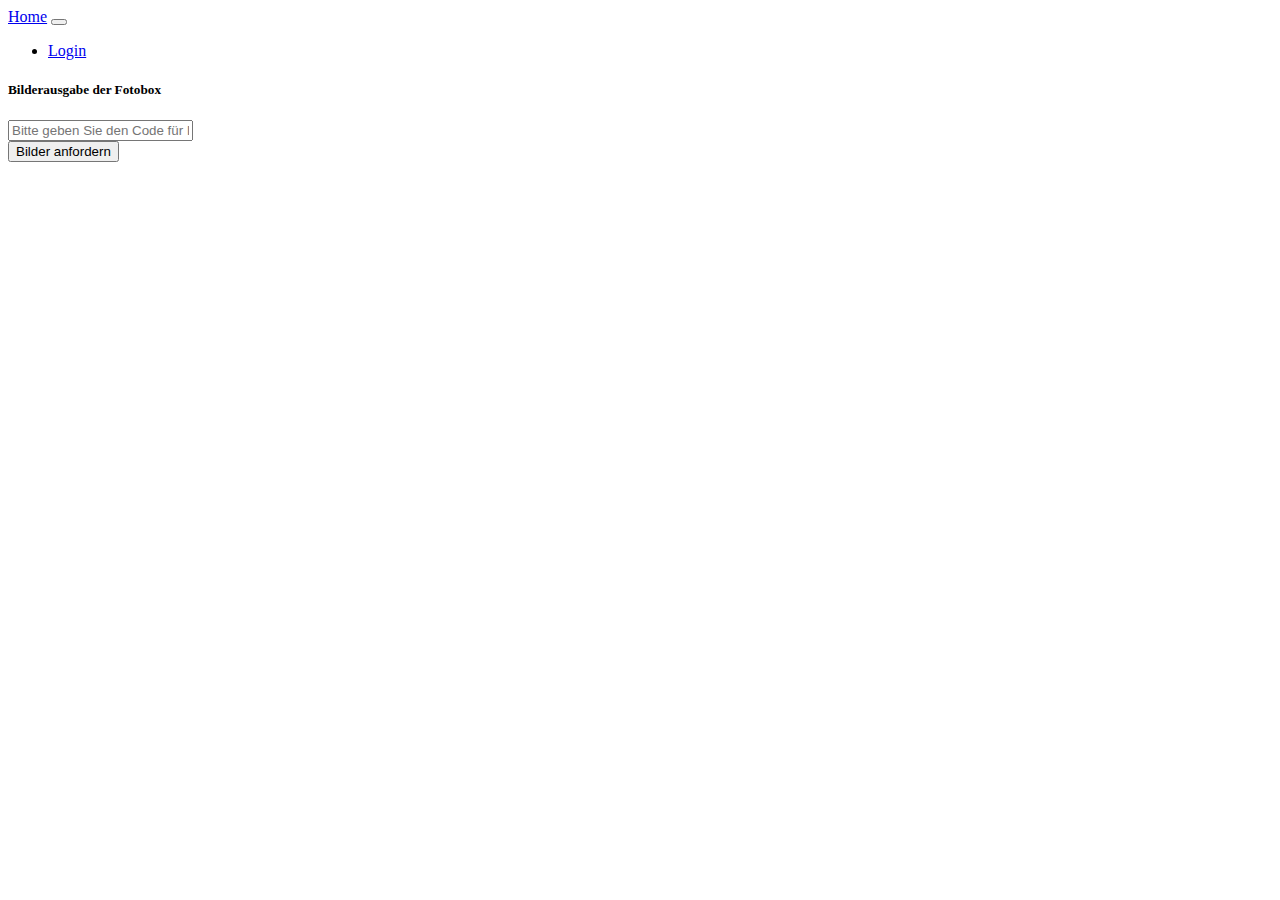
==== fotobox_backend/src/main/resources/templates/index.html @ 6859817b "initial commit for backend" ====
<!DOCTYPE html>
<html lang="en">

<head>
    <meta charset="UTF-8">
    <meta name="viewport" content="width=device-width, initial-scale=1.0">
    <title>Code Input</title>
    <link rel="stylesheet" href="/css/bootstrap.min.css">
    <link rel="stylesheet" href="/css/styles.css">
</head>

<body>
    <header>
        <nav class="navbar navbar-expand-lg navbar-light custom-navbar">
            <div class="container-fluid">
                <a class="navbar-brand" href="/">Home</a>
                <button class="navbar-toggler" type="button" data-bs-toggle="collapse" data-bs-target="#navbarNav"
                    aria-controls="navbarNav" aria-expanded="false" aria-label="Toggle navigation">
                    <span class="navbar-toggler-icon"></span>
                </button>
                <div class="collapse navbar-collapse justify-content-end" id="navbarNav">
                    <ul class="navbar-nav">
                        <li class="nav-item">
                            <a class="btn btn-outline-primary" href="/login">Login</a>
                        </li>
                    </ul>
                </div>
            </div>
        </nav>
    </header>
    <div class="container">
        <div class="row justify-content-center">
            <div class="col-md-6">
                <div class="card mt-5">
                    <div class="card-body">
                        <h5 class="card-title">Bilderausgabe der Fotobox</h5>
                        <form id="codeForm">
                            <div class="form-group">
                                <input type="text" class="form-control" id="codeInput" name="code"
                                    placeholder="Bitte geben Sie den Code für Ihre Bilder ein"
                                    oninput="validateInput(this)">
                            </div>
                            <button type="button" class="btn btn-primary" onclick="submitCode()">Bilder
                                anfordern</button>
                        </form>
                        <div id="result" class="mt-3"></div>
                    </div>
                </div>
            </div>
        </div>
    </div>
    <script src="js/jquery.min.js"></script>
    <script src="js/bootstrap.js"></script>
    <script src="js/bootstrap.bundle.js"></script>
    <script src="/js/bootstrap.min.js"></script>
    <script>
        function submitCode() {
            const code = document.getElementById('codeInput').value.trim();
            const resultDiv = document.getElementById('result');
            resultDiv.innerHTML = '';

            if (code === '') {
                resultDiv.innerHTML = '<div class="alert alert-danger" role="alert">Bitte geben Sie einen Code ein.</div>';
                return;
            }

            fetch(`/getPictureById/${code}`)
                .then(response => {
                    if (response.ok) {
                        return response.blob();
                    } else {
                        return response.text().then(text => { throw new Error(text); });
                    }
                })
                .then(blob => {
                    const link = document.createElement('a');
                    link.href = URL.createObjectURL(blob);
                    link.download = `${code}.zip`;
                    document.body.appendChild(link);
                    link.click();
                    document.body.removeChild(link);
                })
                .catch(error => {
                    resultDiv.innerHTML = `<div class="alert alert-danger" role="alert">${error.message}</div>`;
                });
        }

        function validateInput(input) {
            const regex = /^[a-zA-Z0-9_-]*$/;
            if (!regex.test(input.value)) {
                input.value = input.value.replace(/[^a-zA-Z0-9_-]/g, '');
            }
        }
    </script>
</body>

</html>
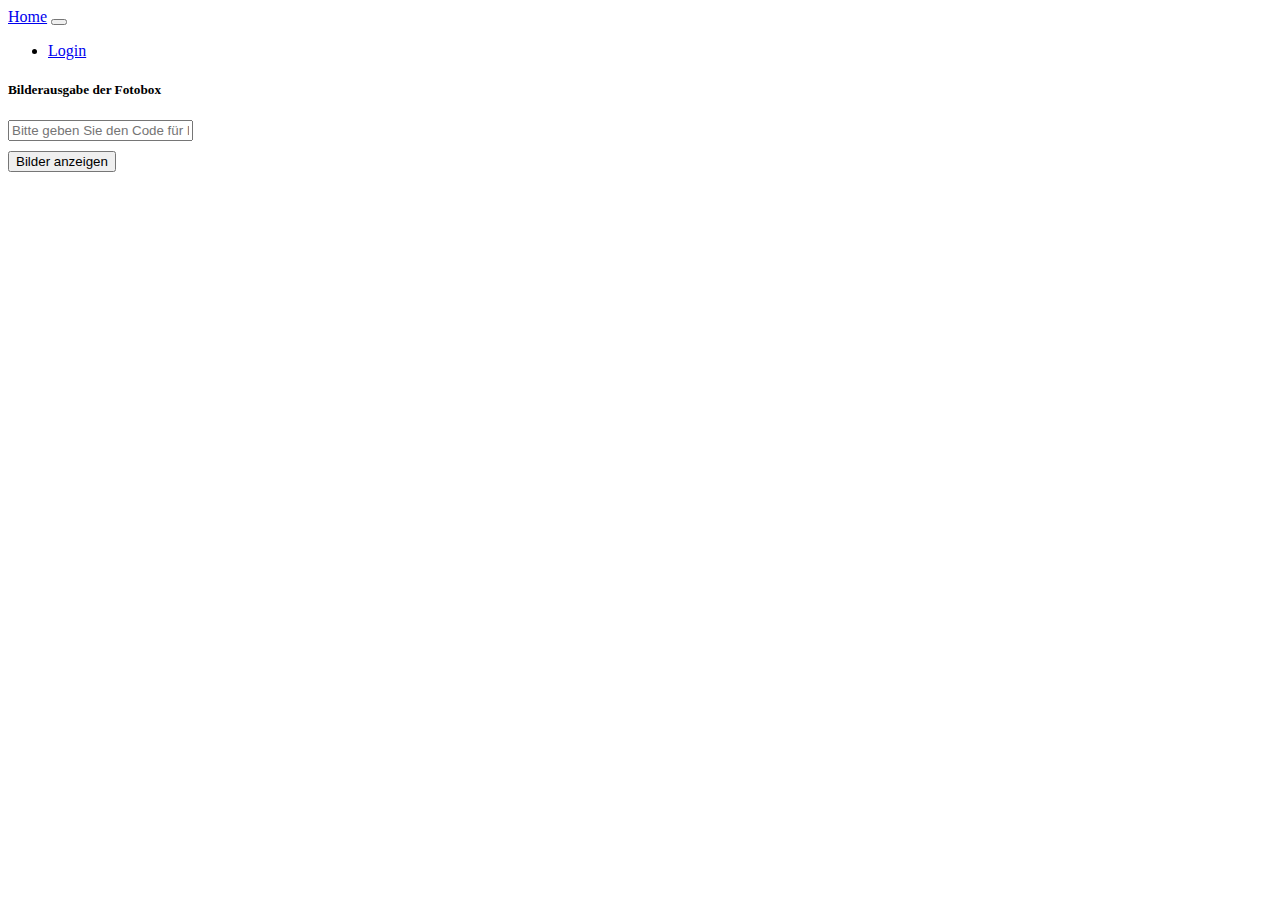
==== commit 109300d4: "Added New Grid function" ====
--- a/fotobox_backend/src/main/resources/templates/index.html
+++ b/fotobox_backend/src/main/resources/templates/index.html
@@ -7,6 +7,41 @@
     <title>Code Input</title>
     <link rel="stylesheet" href="/css/bootstrap.min.css">
     <link rel="stylesheet" href="/css/styles.css">
+    <style>
+        /* Custom CSS to align the buttons */
+        .button-container {
+            display: flex;
+            justify-content: space-between;
+            margin-top: 10px;
+            margin-bottom: 10px;
+        }
+
+        .image-grid {
+            display: flex;
+            flex-wrap: wrap;
+            gap: 10px;
+        }
+
+        .image-card {
+            border: 1px solid #ddd;
+            border-radius: 5px;
+            overflow: hidden;
+            width: calc(25% - 10px); /* Adjust for gaps */
+        }
+
+        .image-card img {
+            width: 100%;
+            height: auto;
+        }
+
+        .image-card .card-body {
+            text-align: center;
+        }
+
+        .image-card .btn {
+            margin-top: 5px;
+        }
+    </style>
 </head>
 
 <body>
@@ -30,40 +65,86 @@
     </header>
     <div class="container">
         <div class="row justify-content-center">
-            <div class="col-md-6">
+            <div class="col-md-8">
                 <div class="card mt-5">
                     <div class="card-body">
                         <h5 class="card-title">Bilderausgabe der Fotobox</h5>
-                        <form id="codeForm">
-                            <div class="form-group">
-                                <input type="text" class="form-control" id="codeInput" name="code"
-                                    placeholder="Bitte geben Sie den Code für Ihre Bilder ein"
-                                    oninput="validateInput(this)">
-                            </div>
-                            <button type="button" class="btn btn-primary" onclick="submitCode()">Bilder
-                                anfordern</button>
-                        </form>
-                        <div id="result" class="mt-3"></div>
+						<form id="codeForm" onsubmit="handleSubmit(event)">
+						    <div class="form-group">
+						        <input type="text" class="form-control" id="codeInput" name="code"
+						            placeholder="Bitte geben Sie den Code für Ihre Bilder ein" oninput="validateInput(this)">
+						    </div>
+						    <div class="button-container">
+						        <button type="button" class="btn btn-primary" onclick="submitCode()">Bilder anzeigen</button>
+						        <button type="button" id="downloadAllButton" class="btn btn-success" style="display: none;"
+						            onclick="downloadAllImages()">Alle Bilder herunterladen</button>
+						    </div>
+						</form>
+                        <div id="result"></div>
                     </div>
                 </div>
             </div>
         </div>
+        <div id="imageGrid" class="image-grid mt-5"></div>
     </div>
     <script src="js/jquery.min.js"></script>
-    <script src="js/bootstrap.js"></script>
     <script src="js/bootstrap.bundle.js"></script>
-    <script src="/js/bootstrap.min.js"></script>
     <script>
+		function handleSubmit(event) {
+		    event.preventDefault(); // Verhindert das Standard-Formularverhalten
+		    submitCode(); // Ruft die Funktion zum Anzeigen der Bilder auf
+		}
+		
         function submitCode() {
             const code = document.getElementById('codeInput').value.trim();
             const resultDiv = document.getElementById('result');
+            const imageGrid = document.getElementById('imageGrid');
             resultDiv.innerHTML = '';
+            imageGrid.innerHTML = '';
 
             if (code === '') {
                 resultDiv.innerHTML = '<div class="alert alert-danger" role="alert">Bitte geben Sie einen Code ein.</div>';
                 return;
             }
 
+            // Fetch list of images
+            fetch(`/getPictureListById/${code}`)
+                .then(response => response.json())
+                .then(imageUrls => {
+                    if (imageUrls.length === 0 || imageUrls[0].startsWith("No pictures")) {
+                        resultDiv.innerHTML = `<div class="alert alert-danger" role="alert">${imageUrls[0]}</div>`;
+                        return;
+                    }
+
+                    // Display images in a grid
+                    imageUrls.forEach(url => {
+                        const card = document.createElement('div');
+                        card.className = 'image-card';
+                        card.innerHTML = `
+                            <img src="${url}" class="card-img-top" alt="Image">
+                            <div class="card-body">
+                                <a href="${url}" class="btn btn-primary" download>Download</a>
+                            </div>
+                        `;
+                        imageGrid.appendChild(card);
+                    });
+
+                    // Show button to download all images
+                    document.getElementById('downloadAllButton').style.display = 'inline-block';
+                })
+                .catch(error => {
+                    resultDiv.innerHTML = `<div class="alert alert-danger" role="alert">${error.message}</div>`;
+                });
+        }
+
+        function downloadAllImages() {
+            const code = document.getElementById('codeInput').value.trim();
+            if (code === '') {
+                alert('Bitte geben Sie einen Code ein.');
+                return;
+            }
+
+            // Fetch all images as a zip file
             fetch(`/getPictureById/${code}`)
                 .then(response => {
                     if (response.ok) {
@@ -73,14 +154,17 @@
                     }
                 })
                 .then(blob => {
-                    const link = document.createElement('a');
-                    link.href = URL.createObjectURL(blob);
-                    link.download = `${code}.zip`;
-                    document.body.appendChild(link);
-                    link.click();
-                    document.body.removeChild(link);
+                    const url = URL.createObjectURL(blob);
+                    const a = document.createElement('a');
+                    a.href = url;
+                    a.download = `${code}.zip`;
+                    document.body.appendChild(a);
+                    a.click();
+                    document.body.removeChild(a);
+                    URL.revokeObjectURL(url);
                 })
                 .catch(error => {
+                    const resultDiv = document.getElementById('result');
                     resultDiv.innerHTML = `<div class="alert alert-danger" role="alert">${error.message}</div>`;
                 });
         }
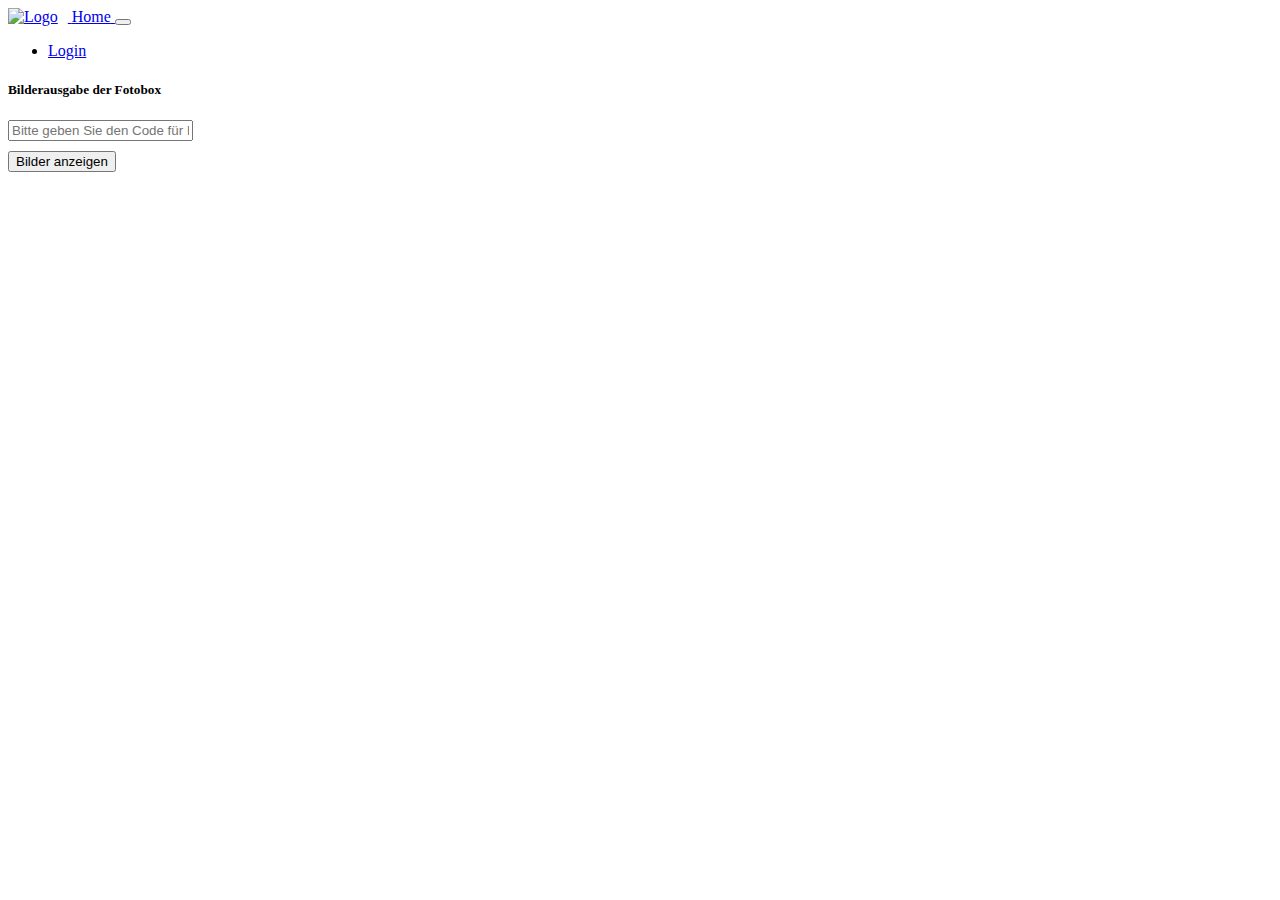
==== commit f331c7f3: "Added URL support, changed Style" ====
--- a/fotobox_backend/src/main/resources/templates/index.html
+++ b/fotobox_backend/src/main/resources/templates/index.html
@@ -2,180 +2,207 @@
 <html lang="en">
 
 <head>
-    <meta charset="UTF-8">
-    <meta name="viewport" content="width=device-width, initial-scale=1.0">
-    <title>Code Input</title>
-    <link rel="stylesheet" href="/css/bootstrap.min.css">
-    <link rel="stylesheet" href="/css/styles.css">
-    <style>
-        /* Custom CSS to align the buttons */
-        .button-container {
-            display: flex;
-            justify-content: space-between;
-            margin-top: 10px;
-            margin-bottom: 10px;
-        }
-
-        .image-grid {
-            display: flex;
-            flex-wrap: wrap;
-            gap: 10px;
-        }
-
-        .image-card {
-            border: 1px solid #ddd;
-            border-radius: 5px;
-            overflow: hidden;
-            width: calc(25% - 10px); /* Adjust for gaps */
-        }
-
-        .image-card img {
-            width: 100%;
-            height: auto;
-        }
-
-        .image-card .card-body {
-            text-align: center;
-        }
-
-        .image-card .btn {
-            margin-top: 5px;
-        }
-    </style>
+	<meta charset="UTF-8">
+	<meta name="viewport" content="width=device-width, initial-scale=1.0">
+	<title>Code Input</title>
+	<link rel="stylesheet" href="/css/bootstrap.min.css">
+	<link rel="stylesheet" href="/css/styles.css">
+	<style>
+		/* Custom CSS to align the buttons */
+		.button-container {
+			display: flex;
+			justify-content: space-between;
+			margin-top: 10px;
+			margin-bottom: 10px;
+		}
+
+		.image-grid {
+			display: flex;
+			flex-wrap: wrap;
+			gap: 10px;
+		}
+
+		.image-card {
+			border: 1px solid #ddd;
+			border-radius: 5px;
+			overflow: hidden;
+			width: calc(25% - 10px);
+			/* Adjust for gaps */
+		}
+
+		.image-card img {
+			width: 100%;
+			height: auto;
+		}
+
+		.image-card .card-body {
+			text-align: center;
+		}
+
+		.image-card .btn {
+			margin-top: 5px;
+		}
+		.navbar-icon {
+			width: 50px; 
+			height: 50px; 
+			margin-right: 10px; 
+			object-fit: contain; 
+		}
+	</style>
 </head>
 
 <body>
-    <header>
-        <nav class="navbar navbar-expand-lg navbar-light custom-navbar">
-            <div class="container-fluid">
-                <a class="navbar-brand" href="/">Home</a>
-                <button class="navbar-toggler" type="button" data-bs-toggle="collapse" data-bs-target="#navbarNav"
-                    aria-controls="navbarNav" aria-expanded="false" aria-label="Toggle navigation">
-                    <span class="navbar-toggler-icon"></span>
-                </button>
-                <div class="collapse navbar-collapse justify-content-end" id="navbarNav">
-                    <ul class="navbar-nav">
-                        <li class="nav-item">
-                            <a class="btn btn-outline-primary" href="/login">Login</a>
-                        </li>
-                    </ul>
-                </div>
-            </div>
-        </nav>
-    </header>
-    <div class="container">
-        <div class="row justify-content-center">
-            <div class="col-md-8">
-                <div class="card mt-5">
-                    <div class="card-body">
-                        <h5 class="card-title">Bilderausgabe der Fotobox</h5>
+	<header>
+		<nav class="navbar navbar-expand-lg navbar-light custom-navbar">
+			<div class="container-fluid">
+				<a class="navbar-brand d-flex align-items-center" href="/">
+					<!-- Icon neben dem Home-Button hinzufügen -->
+					<img src="/images/logoJF.png" alt="Logo" class="navbar-icon">
+					<span>Home</span>
+				</a>
+				<button class="navbar-toggler" type="button" data-bs-toggle="collapse" data-bs-target="#navbarNav"
+					aria-controls="navbarNav" aria-expanded="false" aria-label="Toggle navigation">
+					<span class="navbar-toggler-icon"></span>
+				</button>
+				<div class="collapse navbar-collapse justify-content-end" id="navbarNav">
+					<ul class="navbar-nav">
+						<li class="nav-item">
+							<a class="btn btn-outline-primary" href="/login">Login</a>
+						</li>
+					</ul>
+				</div>
+			</div>
+		</nav>
+	</header>
+	<div class="container">
+		<div class="row justify-content-center">
+			<div class="col-md-8">
+				<div class="card mt-5">
+					<div class="card-body">
+						<h5 class="card-title">Bilderausgabe der Fotobox</h5>
 						<form id="codeForm" onsubmit="handleSubmit(event)">
-						    <div class="form-group">
-						        <input type="text" class="form-control" id="codeInput" name="code"
-						            placeholder="Bitte geben Sie den Code für Ihre Bilder ein" oninput="validateInput(this)">
-						    </div>
-						    <div class="button-container">
-						        <button type="button" class="btn btn-primary" onclick="submitCode()">Bilder anzeigen</button>
-						        <button type="button" id="downloadAllButton" class="btn btn-success" style="display: none;"
-						            onclick="downloadAllImages()">Alle Bilder herunterladen</button>
-						    </div>
+							<div class="form-group">
+								<input type="text" class="form-control" id="codeInput" name="code"
+									placeholder="Bitte geben Sie den Code für Ihre Bilder ein"
+									oninput="validateInput(this)">
+							</div>
+							<div class="button-container">
+								<button type="button" class="btn btn-primary" onclick="submitCode()">Bilder
+									anzeigen</button>
+								<button type="button" id="downloadAllButton" class="btn btn-success"
+									style="display: none;" onclick="downloadAllImages()">Alle Bilder
+									herunterladen</button>
+							</div>
 						</form>
-                        <div id="result"></div>
-                    </div>
-                </div>
-            </div>
-        </div>
-        <div id="imageGrid" class="image-grid mt-5"></div>
-    </div>
-    <script src="js/jquery.min.js"></script>
-    <script src="js/bootstrap.bundle.js"></script>
-    <script>
+						<div id="result"></div>
+					</div>
+				</div>
+			</div>
+		</div>
+		<div id="imageGrid" class="image-grid mt-5"></div>
+	</div>
+	<script src="js/jquery.min.js"></script>
+	<script src="js/bootstrap.bundle.js"></script>
+	<script>
 		function handleSubmit(event) {
-		    event.preventDefault(); // Verhindert das Standard-Formularverhalten
-		    submitCode(); // Ruft die Funktion zum Anzeigen der Bilder auf
-		}
-		
-        function submitCode() {
-            const code = document.getElementById('codeInput').value.trim();
-            const resultDiv = document.getElementById('result');
-            const imageGrid = document.getElementById('imageGrid');
-            resultDiv.innerHTML = '';
-            imageGrid.innerHTML = '';
-
-            if (code === '') {
-                resultDiv.innerHTML = '<div class="alert alert-danger" role="alert">Bitte geben Sie einen Code ein.</div>';
-                return;
-            }
-
-            // Fetch list of images
-            fetch(`/getPictureListById/${code}`)
-                .then(response => response.json())
-                .then(imageUrls => {
-                    if (imageUrls.length === 0 || imageUrls[0].startsWith("No pictures")) {
-                        resultDiv.innerHTML = `<div class="alert alert-danger" role="alert">${imageUrls[0]}</div>`;
-                        return;
-                    }
-
-                    // Display images in a grid
-                    imageUrls.forEach(url => {
-                        const card = document.createElement('div');
-                        card.className = 'image-card';
-                        card.innerHTML = `
-                            <img src="${url}" class="card-img-top" alt="Image">
-                            <div class="card-body">
-                                <a href="${url}" class="btn btn-primary" download>Download</a>
-                            </div>
-                        `;
-                        imageGrid.appendChild(card);
-                    });
-
-                    // Show button to download all images
-                    document.getElementById('downloadAllButton').style.display = 'inline-block';
-                })
-                .catch(error => {
-                    resultDiv.innerHTML = `<div class="alert alert-danger" role="alert">${error.message}</div>`;
-                });
-        }
-
-        function downloadAllImages() {
-            const code = document.getElementById('codeInput').value.trim();
-            if (code === '') {
-                alert('Bitte geben Sie einen Code ein.');
-                return;
-            }
-
-            // Fetch all images as a zip file
-            fetch(`/getPictureById/${code}`)
-                .then(response => {
-                    if (response.ok) {
-                        return response.blob();
-                    } else {
-                        return response.text().then(text => { throw new Error(text); });
-                    }
-                })
-                .then(blob => {
-                    const url = URL.createObjectURL(blob);
-                    const a = document.createElement('a');
-                    a.href = url;
-                    a.download = `${code}.zip`;
-                    document.body.appendChild(a);
-                    a.click();
-                    document.body.removeChild(a);
-                    URL.revokeObjectURL(url);
-                })
-                .catch(error => {
-                    const resultDiv = document.getElementById('result');
-                    resultDiv.innerHTML = `<div class="alert alert-danger" role="alert">${error.message}</div>`;
-                });
-        }
-
-        function validateInput(input) {
-            const regex = /^[a-zA-Z0-9_-]*$/;
-            if (!regex.test(input.value)) {
-                input.value = input.value.replace(/[^a-zA-Z0-9_-]/g, '');
-            }
-        }
-    </script>
+			event.preventDefault(); // Verhindert das Standard-Formularverhalten
+			submitCode(); // Ruft die Funktion zum Anzeigen der Bilder auf
+		}
+
+		document.addEventListener("DOMContentLoaded", function () {
+			// Lese den Code-Parameter aus der URL
+			const urlParams = new URLSearchParams(window.location.search);
+			const code = urlParams.get('code');
+
+			// Prüfe, ob der Code vorhanden ist, und rufe automatisch die Bildanzeige auf
+			if (code) {
+				document.getElementById('codeInput').value = code;
+				submitCode(); // Zeige die Bilder für diesen Code an
+			}
+		});
+
+		function submitCode() {
+			const code = document.getElementById('codeInput').value.trim();
+			const resultDiv = document.getElementById('result');
+			const imageGrid = document.getElementById('imageGrid');
+			resultDiv.innerHTML = '';
+			imageGrid.innerHTML = '';
+
+			if (code === '') {
+				resultDiv.innerHTML = '<div class="alert alert-danger" role="alert">Bitte geben Sie einen Code ein.</div>';
+				return;
+			}
+
+			// Hole die Liste der Bilder für den angegebenen Code
+			fetch(`/getPictureListById/${code}`)
+				.then(response => response.json())
+				.then(imageUrls => {
+					if (imageUrls.length === 0 || imageUrls[0].startsWith("No pictures")) {
+						resultDiv.innerHTML = `<div class="alert alert-danger" role="alert">${imageUrls[0]}</div>`;
+						return;
+					}
+
+					// Anzeige der Bilder in einem Grid
+					imageUrls.forEach(url => {
+						const card = document.createElement('div');
+						card.className = 'image-card';
+						card.innerHTML = `
+		                    <img src="${url}" class="card-img-top" alt="Image">
+		                    <div class="card-body">
+		                        <a href="${url}" class="btn btn-primary" download>Download</a>
+		                    </div>
+		                `;
+						imageGrid.appendChild(card);
+					});
+
+					// Schaltfläche zum Herunterladen aller Bilder anzeigen
+					document.getElementById('downloadAllButton').style.display = 'inline-block';
+				})
+				.catch(error => {
+					resultDiv.innerHTML = `<div class="alert alert-danger" role="alert">${error.message}</div>`;
+				});
+
+		}
+
+		function downloadAllImages() {
+			const code = document.getElementById('codeInput').value.trim();
+			if (code === '') {
+				alert('Bitte geben Sie einen Code ein.');
+				return;
+			}
+
+			// Fetch all images as a zip file
+			fetch(`/getPictureById/${code}`)
+				.then(response => {
+					if (response.ok) {
+						return response.blob();
+					} else {
+						return response.text().then(text => {throw new Error(text);});
+					}
+				})
+				.then(blob => {
+					const url = URL.createObjectURL(blob);
+					const a = document.createElement('a');
+					a.href = url;
+					a.download = `${code}.zip`;
+					document.body.appendChild(a);
+					a.click();
+					document.body.removeChild(a);
+					URL.revokeObjectURL(url);
+				})
+				.catch(error => {
+					const resultDiv = document.getElementById('result');
+					resultDiv.innerHTML = `<div class="alert alert-danger" role="alert">${error.message}</div>`;
+				});
+		}
+
+		function validateInput(input) {
+			const regex = /^[a-zA-Z0-9_-]*$/;
+			if (!regex.test(input.value)) {
+				input.value = input.value.replace(/[^a-zA-Z0-9_-]/g, '');
+			}
+		}
+	</script>
 </body>
 
-</html>
+</html>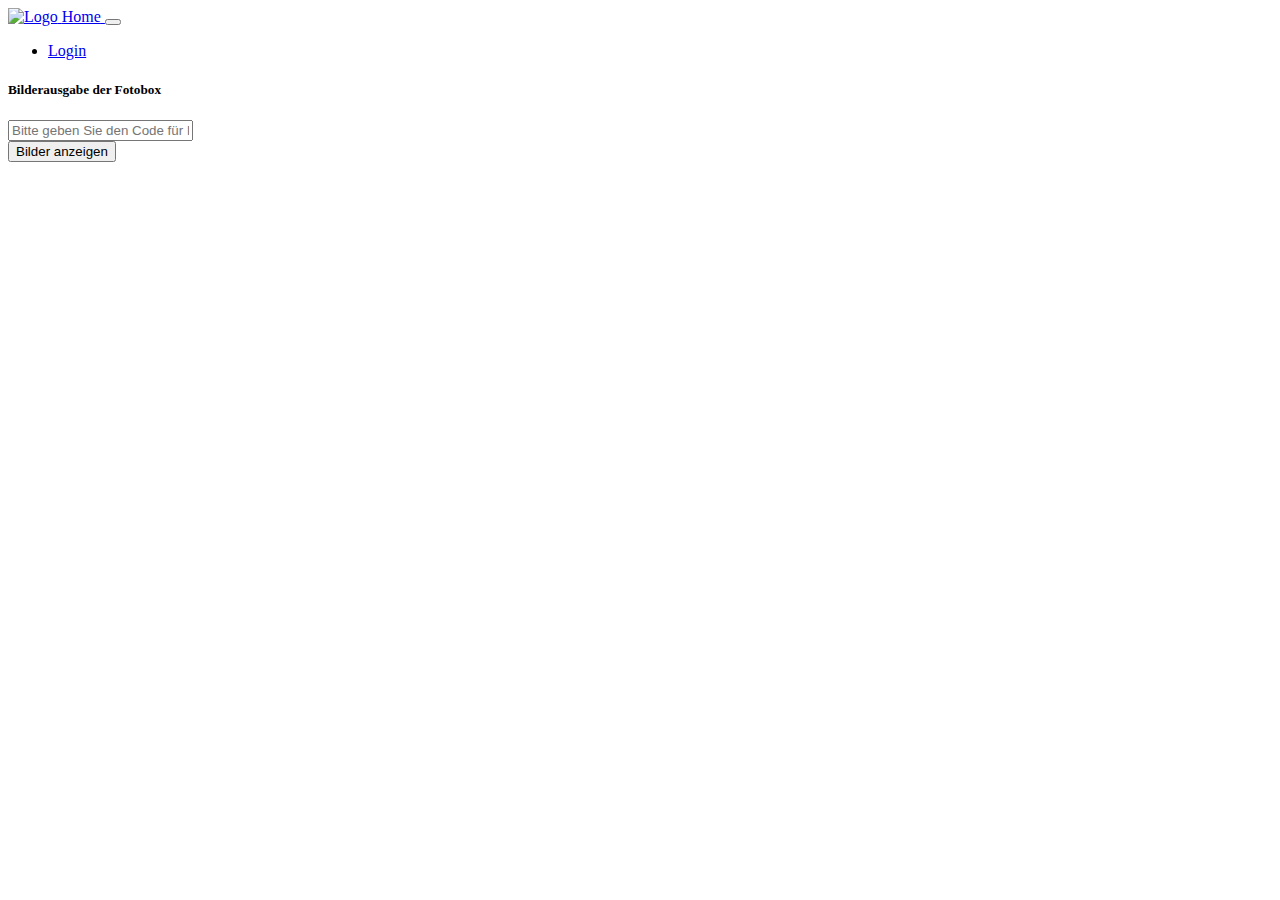
==== commit 3a655a54: "Fixed Styling issues" ====
--- a/fotobox_backend/src/main/resources/templates/index.html
+++ b/fotobox_backend/src/main/resources/templates/index.html
@@ -5,58 +5,17 @@
 	<meta charset="UTF-8">
 	<meta name="viewport" content="width=device-width, initial-scale=1.0">
 	<title>Code Input</title>
+
 	<link rel="stylesheet" href="/css/bootstrap.min.css">
-	<link rel="stylesheet" href="/css/styles.css">
-	<style>
-		/* Custom CSS to align the buttons */
-		.button-container {
-			display: flex;
-			justify-content: space-between;
-			margin-top: 10px;
-			margin-bottom: 10px;
-		}
-
-		.image-grid {
-			display: flex;
-			flex-wrap: wrap;
-			gap: 10px;
-		}
-
-		.image-card {
-			border: 1px solid #ddd;
-			border-radius: 5px;
-			overflow: hidden;
-			width: calc(25% - 10px);
-			/* Adjust for gaps */
-		}
-
-		.image-card img {
-			width: 100%;
-			height: auto;
-		}
-
-		.image-card .card-body {
-			text-align: center;
-		}
-
-		.image-card .btn {
-			margin-top: 5px;
-		}
-		.navbar-icon {
-			width: 50px; 
-			height: 50px; 
-			margin-right: 10px; 
-			object-fit: contain; 
-		}
-	</style>
+	<script src="/css/bootstrap.bundle.min.js"> </script>
+	<link rel="stylesheet" href="css/styles.css">
 </head>
 
 <body>
 	<header>
-		<nav class="navbar navbar-expand-lg navbar-light custom-navbar">
+		<nav class="navbar navbar-expand-lg navbar-light bg-light">
 			<div class="container-fluid">
 				<a class="navbar-brand d-flex align-items-center" href="/">
-					<!-- Icon neben dem Home-Button hinzufügen -->
 					<img src="/images/logoJF.png" alt="Logo" class="navbar-icon">
 					<span>Home</span>
 				</a>
@@ -67,13 +26,14 @@
 				<div class="collapse navbar-collapse justify-content-end" id="navbarNav">
 					<ul class="navbar-nav">
 						<li class="nav-item">
-							<a class="btn btn-outline-primary" href="/login">Login</a>
+							<a class="nav-link btn btn-outline-primary" href="/login">Login</a>
 						</li>
 					</ul>
 				</div>
 			</div>
 		</nav>
 	</header>
+
 	<div class="container">
 		<div class="row justify-content-center">
 			<div class="col-md-8">
@@ -171,7 +131,6 @@
 				return;
 			}
 
-			// Fetch all images as a zip file
 			fetch(`/getPictureById/${code}`)
 				.then(response => {
 					if (response.ok) {
